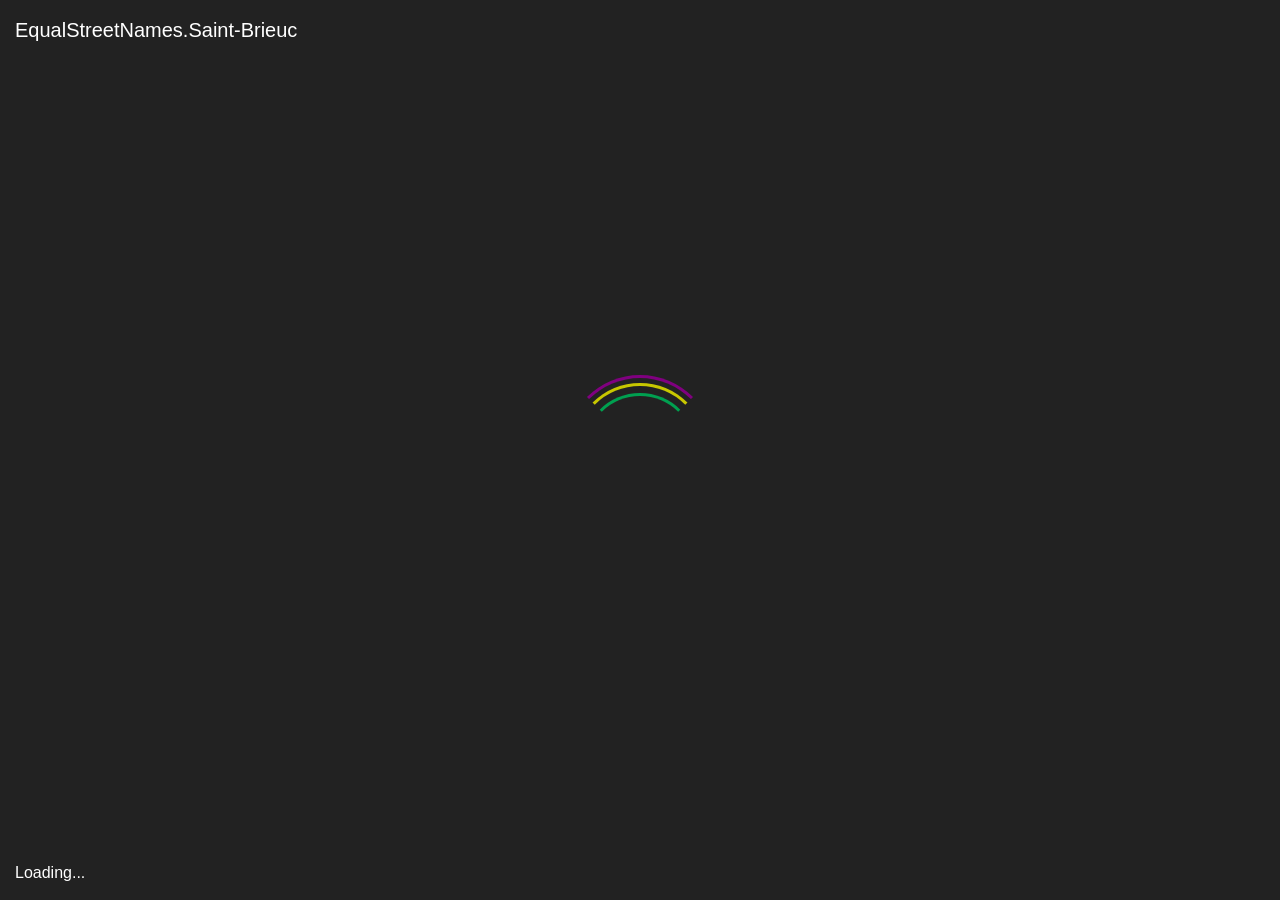
==== index.html @ 4f6128ee "Deploying to gh-pages from  @ 0aea5cf0026b17935ae13943edf4d9f8ac94f87b 🚀" ====
<!doctype html><html lang="en"><head><meta charset="utf-8"><meta name="viewport" content="width=device-width, initial-scale=1, shrink-to-fit=no"><link rel="stylesheet" href="https://stackpath.bootstrapcdn.com/bootstrap/4.4.1/css/bootstrap.min.css" integrity="sha384-Vkoo8x4CGsO3+Hhxv8T/Q5PaXtkKtu6ug5TOeNV6gBiFeWPGFN9MuhOf23Q9Ifjh" crossorigin><title>EqualStreetNames.Saint-Brieuc</title><style>body,html{height:100vh;width:100vw}</style></head><body class="align-items-center d-flex flex-column"> <div class="list-group mt-3 text-center"> <a href="/fr/index.html" class="list-group-item list-group-item-action"> Français </a> <a href="/en/index.html" class="list-group-item list-group-item-action"> English </a> </div> <script>!function(){switch((navigator.language||navigator.browserLanguage).slice(0,2)){case"fr":document.location.href="./fr/index.html";break;case"en":document.location.href="./en/index.html"}}();</script> </body></html>
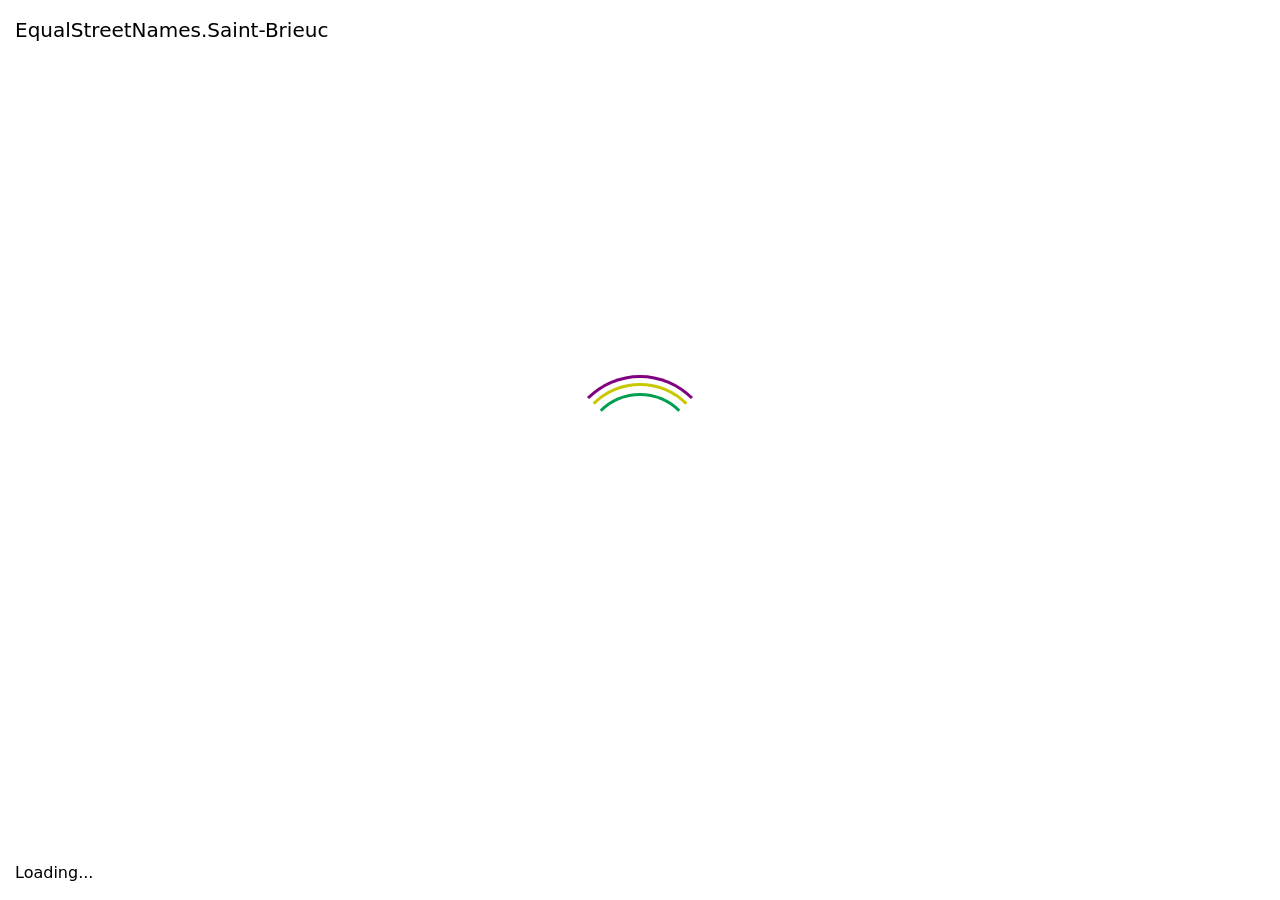
==== commit a9ab3408: "Deploying to gh-pages from  @ d9d839e61cafb883da69278b93905417fab2342b 🚀" ====
--- a/index.html
+++ b/index.html
@@ -1 +1 @@
-<!doctype html><html lang="en"><head><meta charset="utf-8"><meta name="viewport" content="width=device-width, initial-scale=1, shrink-to-fit=no"><link rel="stylesheet" href="https://stackpath.bootstrapcdn.com/bootstrap/4.4.1/css/bootstrap.min.css" integrity="sha384-Vkoo8x4CGsO3+Hhxv8T/Q5PaXtkKtu6ug5TOeNV6gBiFeWPGFN9MuhOf23Q9Ifjh" crossorigin><title>EqualStreetNames.Saint-Brieuc</title><style>body,html{height:100vh;width:100vw}</style></head><body class="align-items-center d-flex flex-column"> <div class="list-group mt-3 text-center"> <a href="/fr/index.html" class="list-group-item list-group-item-action"> Français </a> <a href="/en/index.html" class="list-group-item list-group-item-action"> English </a> </div> <script>!function(){switch((navigator.language||navigator.browserLanguage).slice(0,2)){case"fr":document.location.href="./fr/index.html";break;case"en":document.location.href="./en/index.html"}}();</script> </body></html>+<!doctype html><html lang="en"><head><meta charset="utf-8"><meta name="viewport" content="width=device-width, initial-scale=1, shrink-to-fit=no"><link rel="stylesheet" href="https://stackpath.bootstrapcdn.com/bootstrap/4.4.1/css/bootstrap.min.css" integrity="sha384-Vkoo8x4CGsO3+Hhxv8T/Q5PaXtkKtu6ug5TOeNV6gBiFeWPGFN9MuhOf23Q9Ifjh" crossorigin><title>EqualStreetNames.Saint-Brieuc</title><style>body,html{height:100vh;width:100vw}</style></head><body class="align-items-center d-flex flex-column"> <div class="list-group mt-3 text-center"> <a href="/fr/index.html" class="list-group-item list-group-item-action"> Français </a> <a href="/en/index.html" class="list-group-item list-group-item-action"> English </a> </div> <script type="module">!function(){switch((navigator.language||navigator.browserLanguage).slice(0,2)){case"fr":document.location.href="./fr/index.html";break;case"en":document.location.href="./en/index.html"}}();</script> </body></html>
